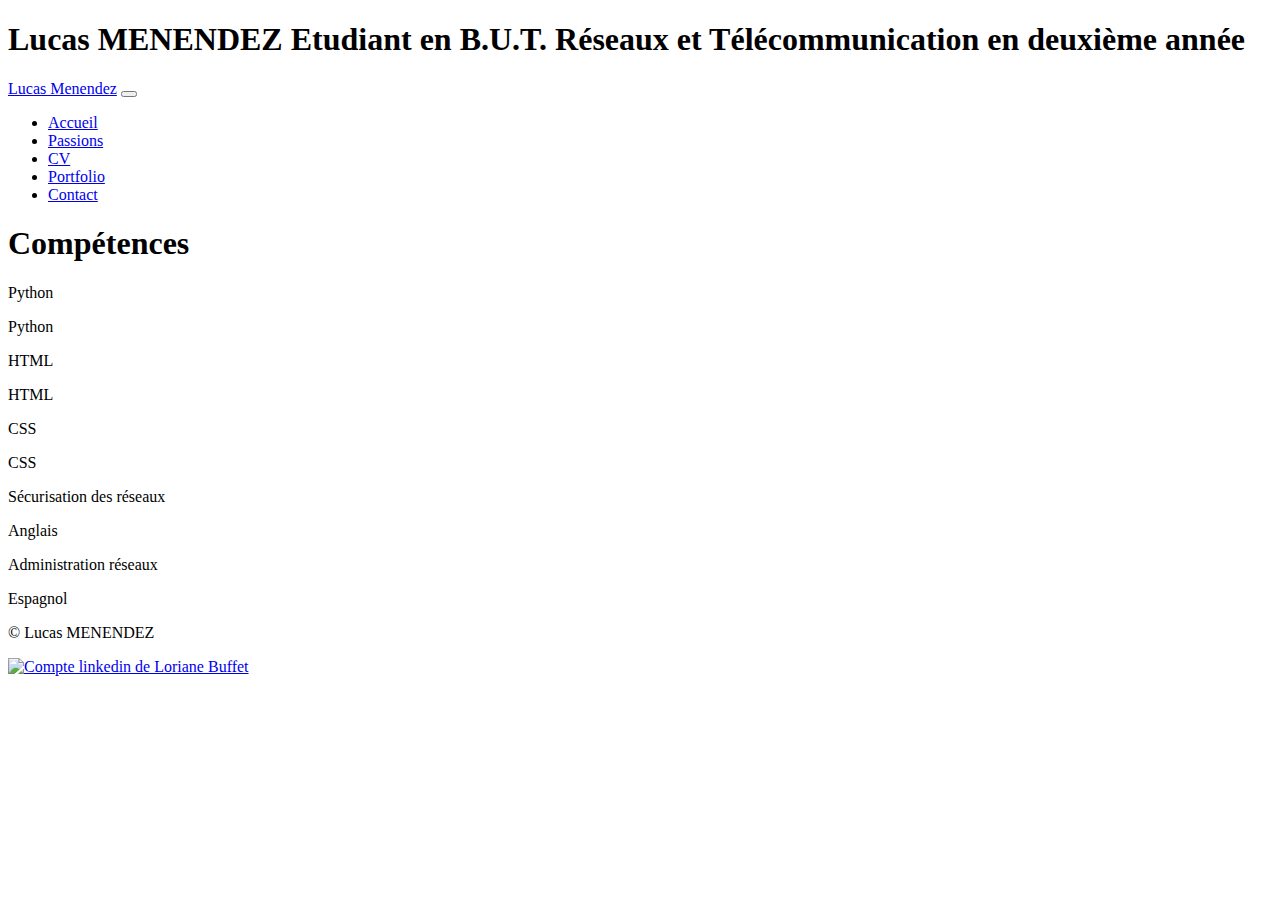
==== index.html @ c81a7b3e "Update index.html" ====
<!DOCTYPE html>
<html lang="fr">
    <head>
        <meta charset="utf-8" />
        <meta name="viewport" content="width=device-width, initial-scale=1, shrink-to-fit=no" />
        <meta name="description" content="" />
        <meta name="author" content="" />
        <title>Lucas Menendez</title>
        <link rel="icon" type="image/x-icon" href="assets/favicon.ico" />
        <!-- Google fonts-->
        <link href="https://fonts.googleapis.com/css?family=Raleway:100,100i,200,200i,300,300i,400,400i,500,500i,600,600i,700,700i,800,800i,900,900i" rel="stylesheet" />
        <link href="https://fonts.googleapis.com/css?family=Lora:400,400i,700,700i" rel="stylesheet" />
        <!-- Core theme CSS (includes Bootstrap)-->
        <link href="css/reset.css" rel="stylesheet" />
        <link href="css/styles.css" rel="stylesheet" />
    </head>
    <body>
        <header>                
            <h1 class="site-heading text-center text-faded d-none d-lg-block">
                <span class="site-heading-upper text-primary mb-3">Lucas MENENDEZ</span>
                <span class="site-heading-lower">Etudiant en B.U.T. Réseaux et Télécommunication en deuxième année</span>
            </h1>
        </header>
        <!-- Navigation-->
        <nav class="navbar navbar-expand-lg navbar-dark py-lg-4" id="mainNav">
            <div class="container">
                <a class="navbar-brand text-uppercase fw-bold d-lg-none" href="index.html">Lucas Menendez</a>
                <button class="navbar-toggler" type="button" data-bs-toggle="collapse" data-bs-target="#navbarSupportedContent" aria-controls="navbarSupportedContent" aria-expanded="false" aria-label="Toggle navigation"><span class="navbar-toggler-icon"></span></button>
                <div class="collapse navbar-collapse" id="navbarSupportedContent">
                    <ul class="navbar-nav mx-auto">
                        <li class="nav-item px-lg-4"><a class="nav-link text-uppercase" href="index.html">Accueil</a></li>
                        <li class="nav-item px-lg-4"><a class="nav-link text-uppercase" href="passions.html">Passions</a></li>
                        <li class="nav-item px-lg-4"><a class="nav-link text-uppercase" href="cv.html">CV</a></li>
                        <li class="nav-item px-lg-4"><a class="nav-link text-uppercase" href="portfolio.html">Portfolio</a></li>
                        <li class="nav-item px-lg-4"><a class="nav-link text-uppercase" href="contact.html">Contact</a></li>
                    </ul>
                </div>
            </div>
        </nav>
        
        
          
       
        <h1 class="compétences"><strong>Compétences</strong></h1>
 <div class="container">
     <p>Python</p>
     <div class="progressbar-wrapper">
      <div title="Python" class="progressbar mp4">Python</div>
     </div>

     <p>HTML</p>
     <div class="progressbar-wrapper">
      <div title="HTML" class="progressbar mp3">HTML</div>
     </div>

     <p>CSS</p>
     <div class="progressbar-wrapper">
      <div title="CSS" class="progressbar mp2">CSS</div>
     </div>

     <p>Sécurisation des réseaux</p>
     <div class="progressbar-wrapper">
      <div title="ANGLAIS" class="progressbar anglais">Anglais</div>
     </div>

     <p>Administration réseaux</p>
     <div class="progressbar-wrapper">
      <div title="Espagol" class="progressbar espagnol">Espagnol</div>
     </div>
</div>

        <footer class="footer text-faded text-center py-5">
            <div class="container"><p class="m-0 small"> &copy; Lucas MENENDEZ</p></div>
            <a href="https://www.linkedin.com/in/lucas-menendez-0622352b0/" target="_blank">
                <img src="assets/img/linkedin-icon.png" alt="Compte linkedin de Loriane Buffet" class="social-links__icon">
            </a>
        </footer>
       
    </body>
</html>
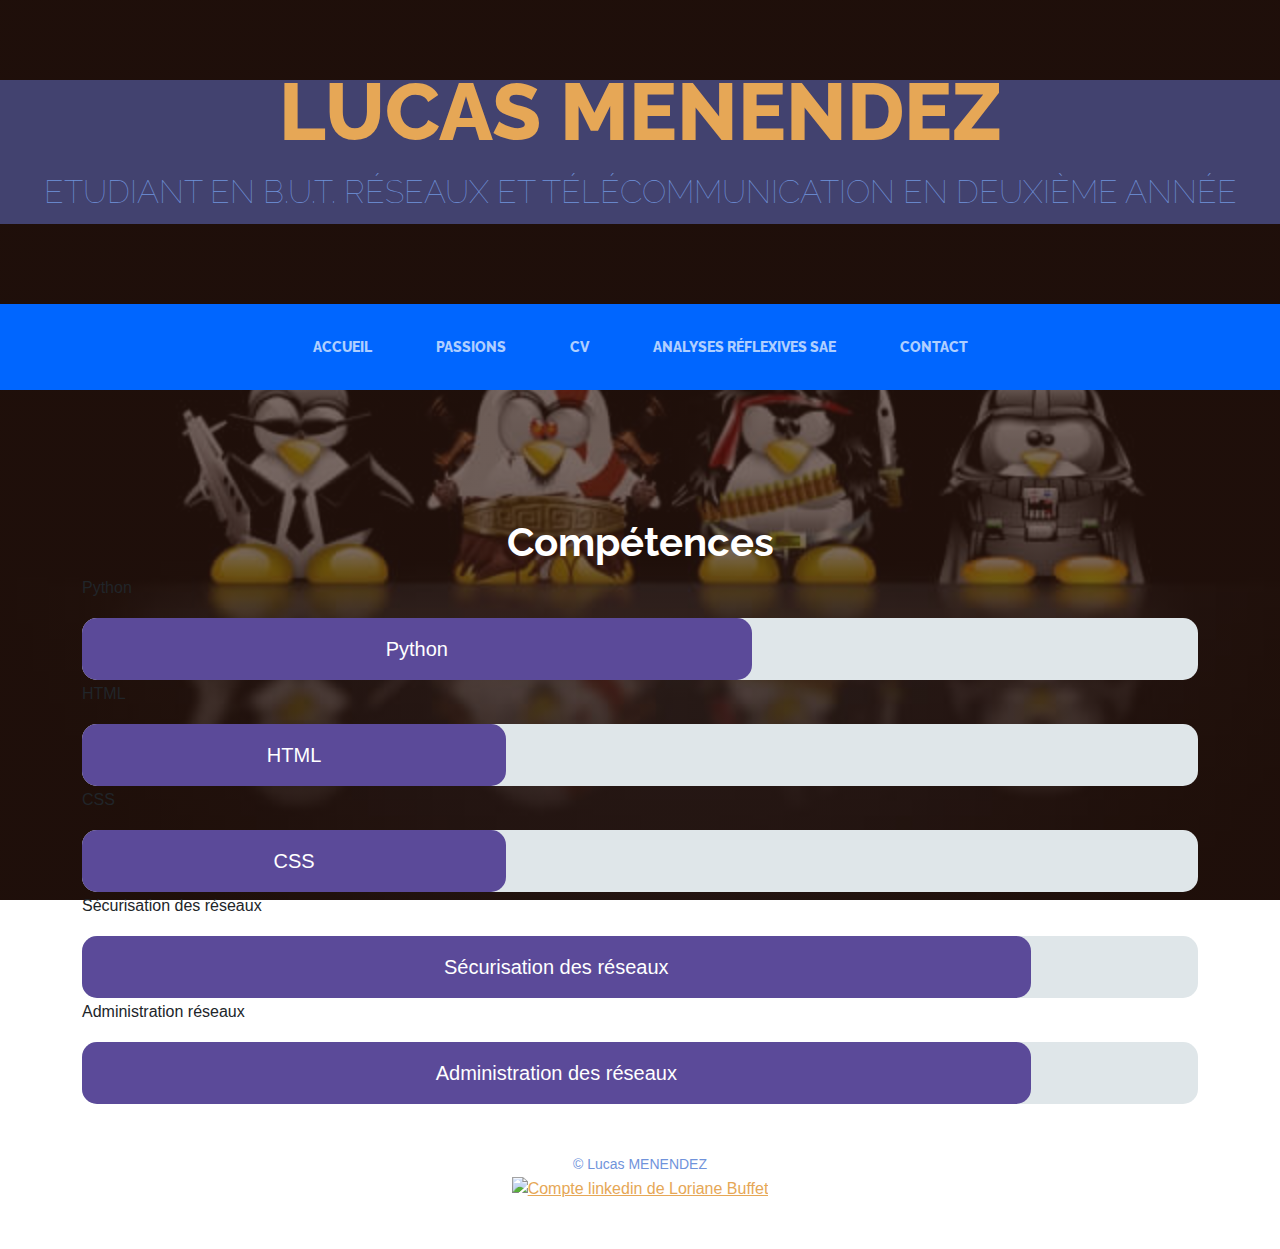
==== commit ba9a4229: "Update index.html" ====
--- a/index.html
+++ b/index.html
@@ -31,7 +31,7 @@
                         <li class="nav-item px-lg-4"><a class="nav-link text-uppercase" href="index.html">Accueil</a></li>
                         <li class="nav-item px-lg-4"><a class="nav-link text-uppercase" href="passions.html">Passions</a></li>
                         <li class="nav-item px-lg-4"><a class="nav-link text-uppercase" href="cv.html">CV</a></li>
-                        <li class="nav-item px-lg-4"><a class="nav-link text-uppercase" href="portfolio.html">Portfolio</a></li>
+                        <li class="nav-item px-lg-4"><a class="nav-link text-uppercase" href="portfolio.html">Analyses réflexives SAE</a></li>
                         <li class="nav-item px-lg-4"><a class="nav-link text-uppercase" href="contact.html">Contact</a></li>
                     </ul>
                 </div>
@@ -60,12 +60,13 @@
 
      <p>Sécurisation des réseaux</p>
      <div class="progressbar-wrapper">
-      <div title="ANGLAIS" class="progressbar anglais">Anglais</div>
+      <div title="ANGLAIS" class="progressbar anglais">Sécurisation des réseaux</div>
      </div>
 
      <p>Administration réseaux</p>
      <div class="progressbar-wrapper">
-      <div title="Espagol" class="progressbar espagnol">Espagnol</div>
+      <div title="Espagol" class="progressbar espagnol">Administration
+          des réseaux</div>
      </div>
 </div>
 
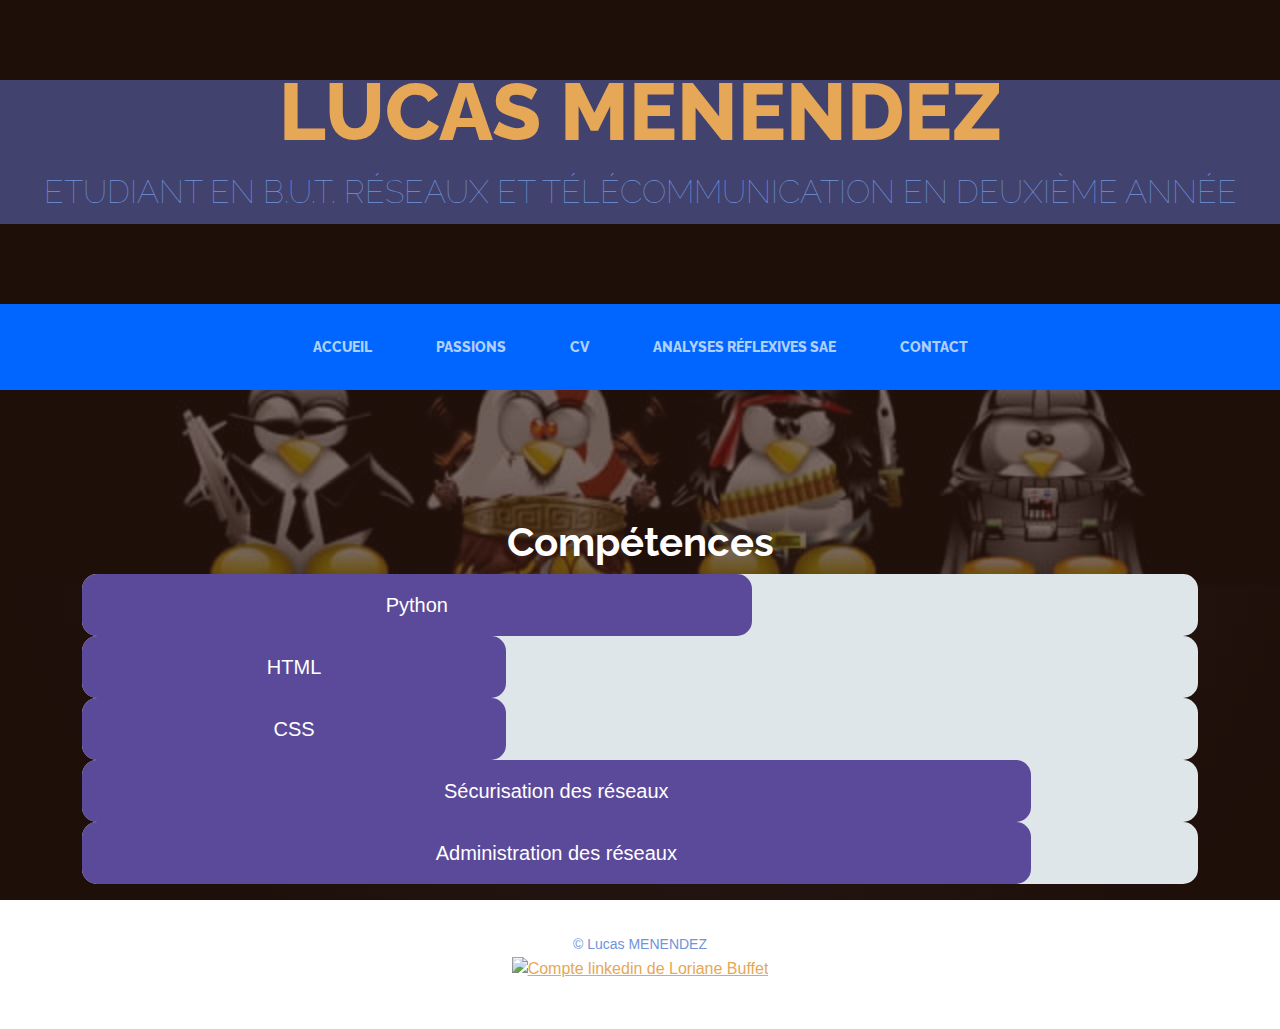
==== commit ab2070f5: "Update index.html" ====
--- a/index.html
+++ b/index.html
@@ -43,27 +43,22 @@
        
         <h1 class="compétences"><strong>Compétences</strong></h1>
  <div class="container">
-     <p>Python</p>
      <div class="progressbar-wrapper">
       <div title="Python" class="progressbar mp4">Python</div>
      </div>
 
-     <p>HTML</p>
      <div class="progressbar-wrapper">
       <div title="HTML" class="progressbar mp3">HTML</div>
      </div>
 
-     <p>CSS</p>
      <div class="progressbar-wrapper">
       <div title="CSS" class="progressbar mp2">CSS</div>
      </div>
 
-     <p>Sécurisation des réseaux</p>
      <div class="progressbar-wrapper">
       <div title="ANGLAIS" class="progressbar anglais">Sécurisation des réseaux</div>
      </div>
 
-     <p>Administration réseaux</p>
      <div class="progressbar-wrapper">
       <div title="Espagol" class="progressbar espagnol">Administration
           des réseaux</div>
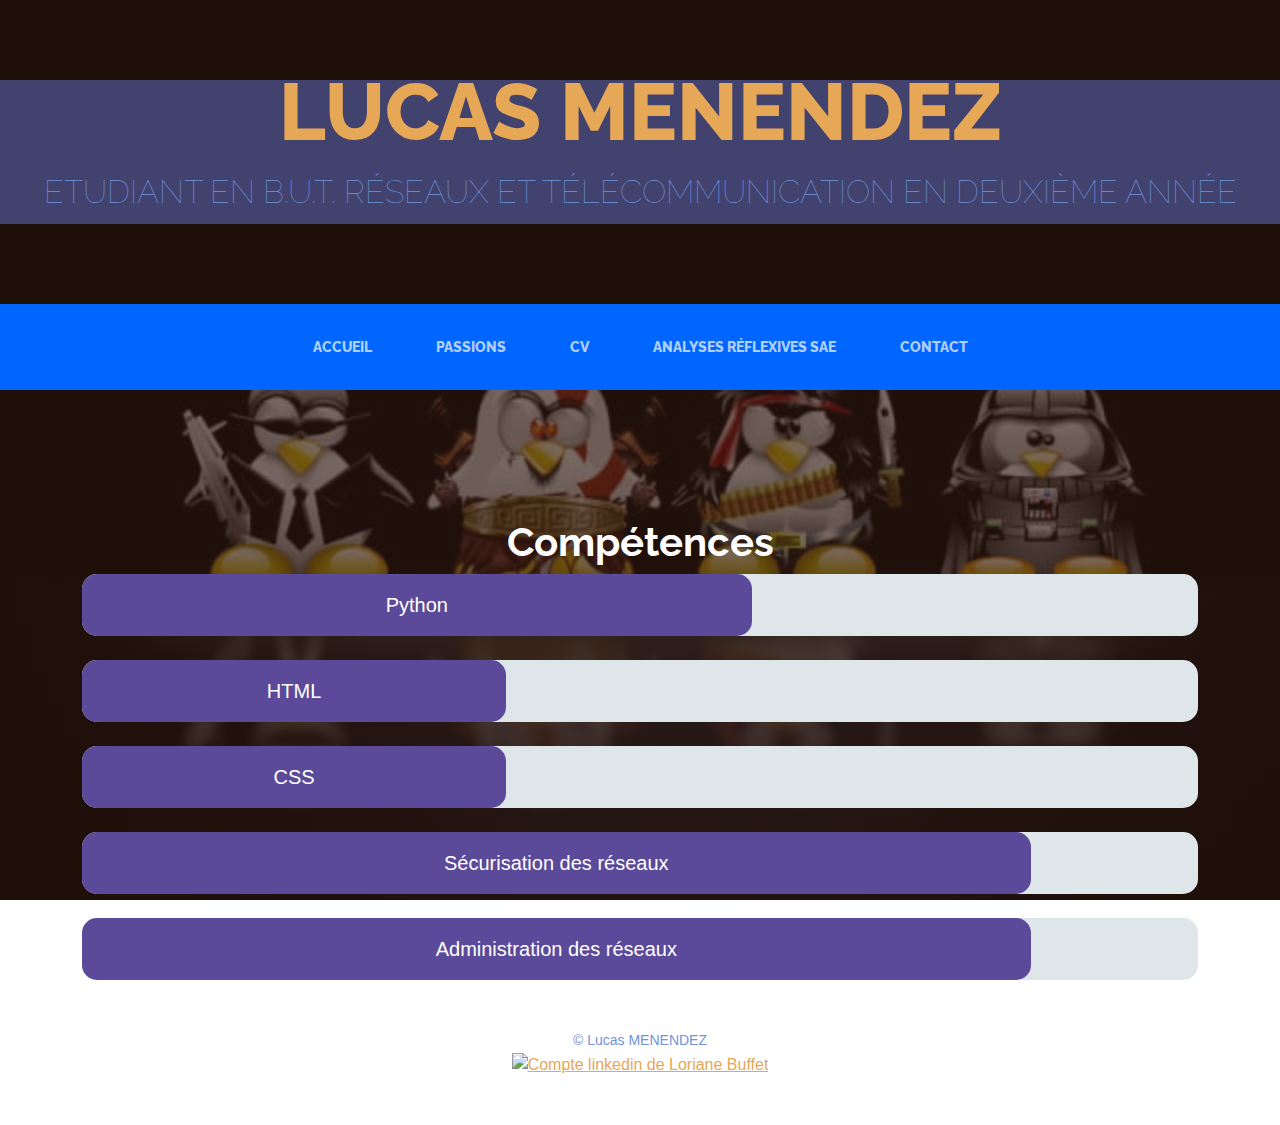
==== commit 57f542bb: "Update index.html" ====
--- a/index.html
+++ b/index.html
@@ -46,22 +46,21 @@
      <div class="progressbar-wrapper">
       <div title="Python" class="progressbar mp4">Python</div>
      </div>
-
+    <br>
      <div class="progressbar-wrapper">
       <div title="HTML" class="progressbar mp3">HTML</div>
      </div>
-
+    <br>
      <div class="progressbar-wrapper">
       <div title="CSS" class="progressbar mp2">CSS</div>
      </div>
-
+    <br>
      <div class="progressbar-wrapper">
-      <div title="ANGLAIS" class="progressbar anglais">Sécurisation des réseaux</div>
+      <div title="Sécurisation des réseaux" class="progressbar anglais">Sécurisation des réseaux</div>
      </div>
-
+    <br>
      <div class="progressbar-wrapper">
-      <div title="Espagol" class="progressbar espagnol">Administration
-          des réseaux</div>
+      <div title="Administration des réseaux" class="progressbar espagnol">Administration des réseaux</div>
      </div>
 </div>
 
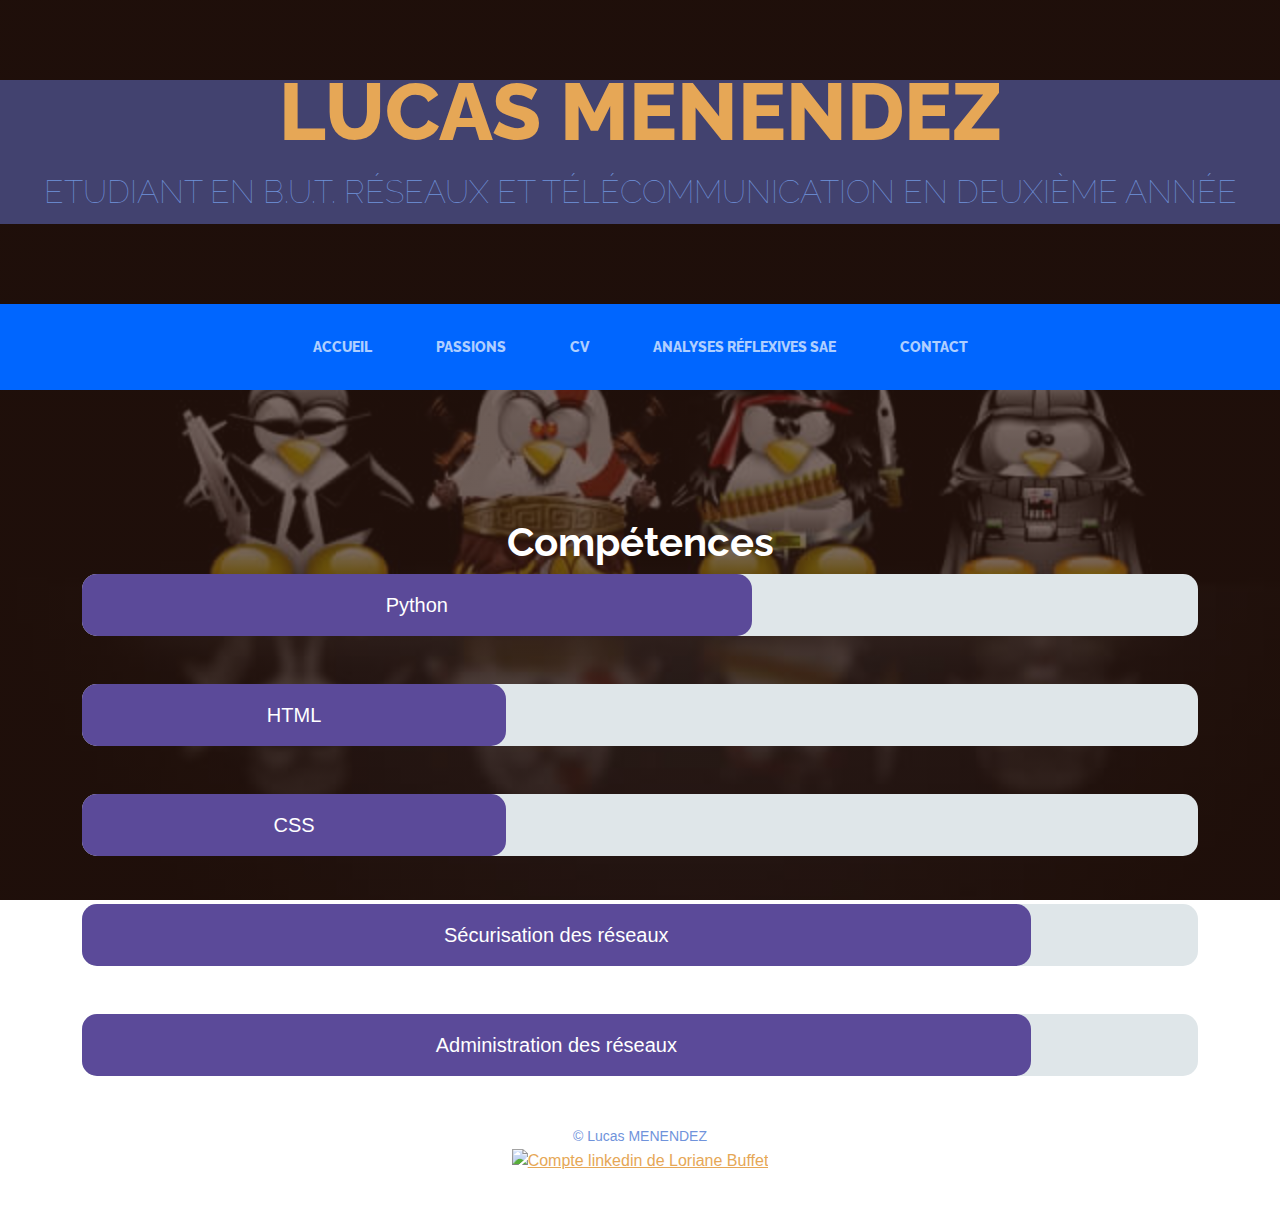
==== commit e8e958e6: "Update index.html" ====
--- a/index.html
+++ b/index.html
@@ -47,18 +47,22 @@
       <div title="Python" class="progressbar mp4">Python</div>
      </div>
     <br>
+     <br>
      <div class="progressbar-wrapper">
       <div title="HTML" class="progressbar mp3">HTML</div>
      </div>
     <br>
+     <br>
      <div class="progressbar-wrapper">
       <div title="CSS" class="progressbar mp2">CSS</div>
      </div>
     <br>
+     <br>
      <div class="progressbar-wrapper">
       <div title="Sécurisation des réseaux" class="progressbar anglais">Sécurisation des réseaux</div>
      </div>
     <br>
+     <br>
      <div class="progressbar-wrapper">
       <div title="Administration des réseaux" class="progressbar espagnol">Administration des réseaux</div>
      </div>
